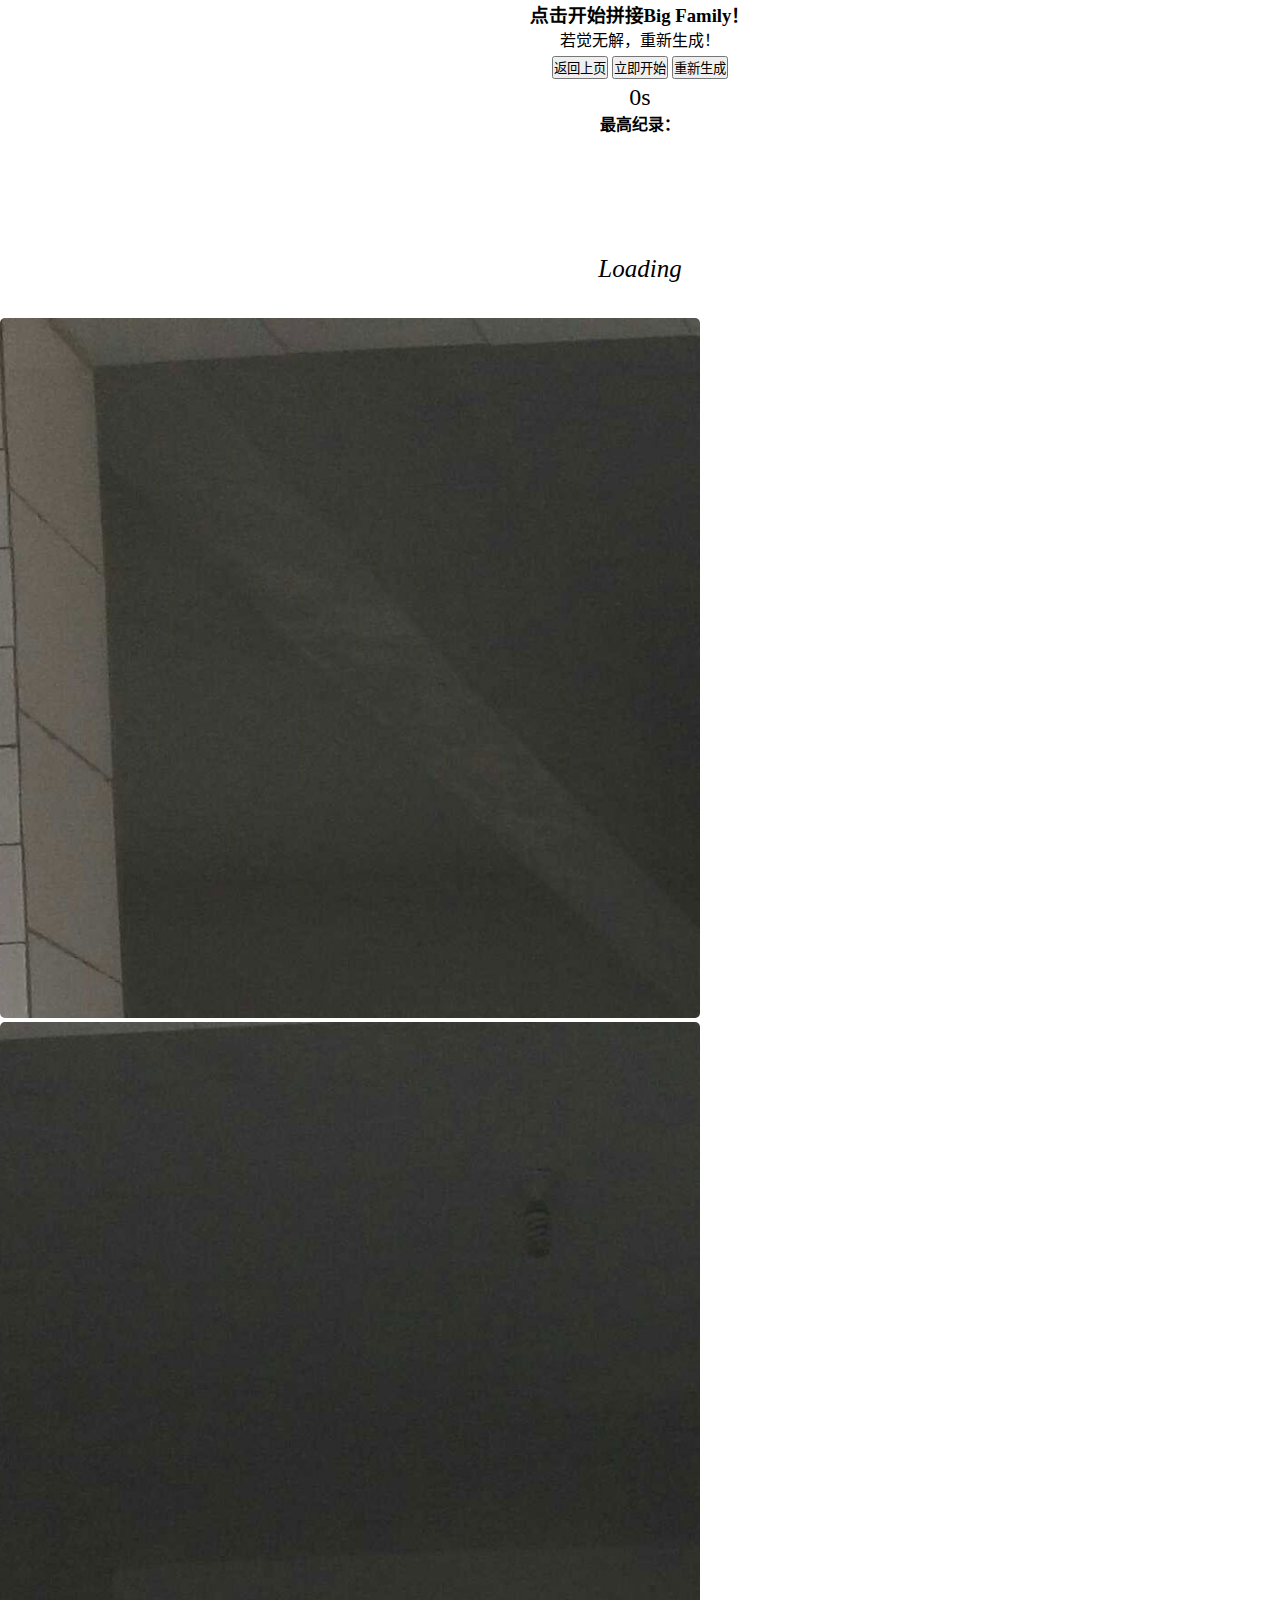
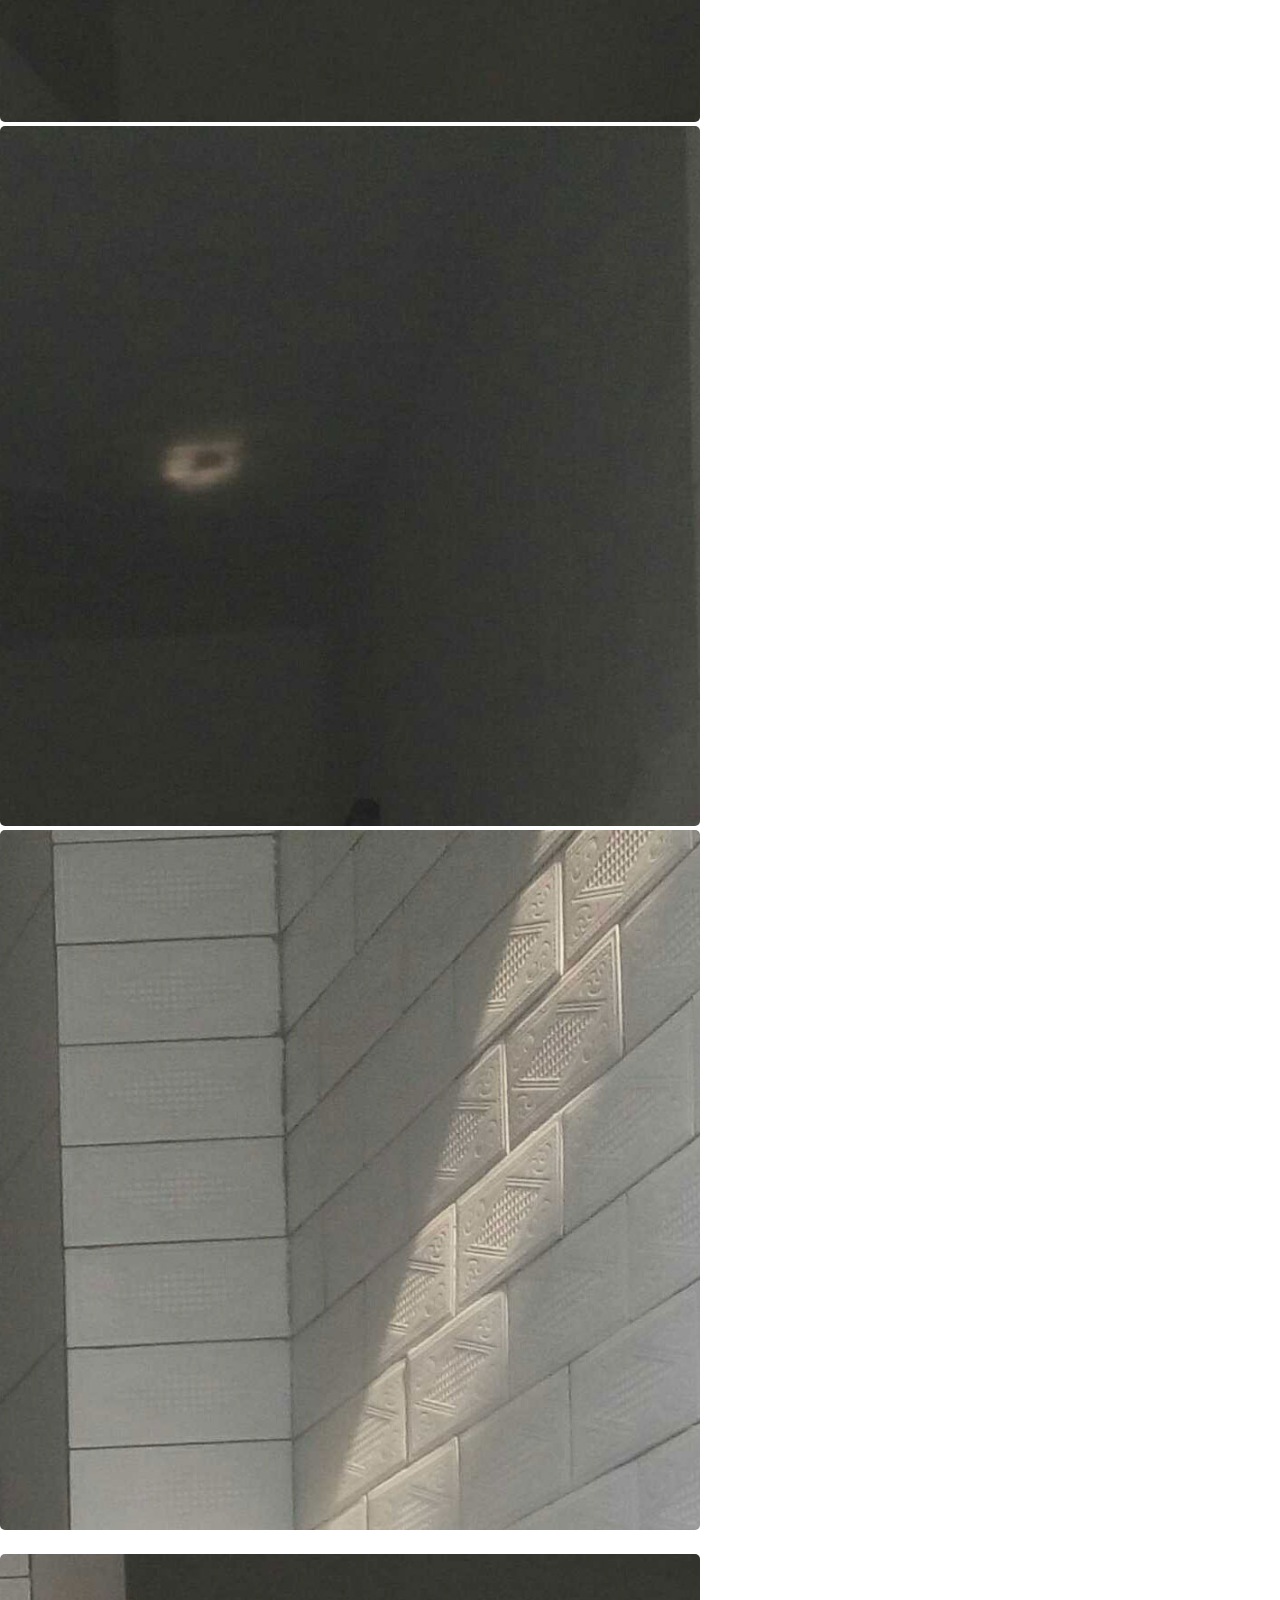
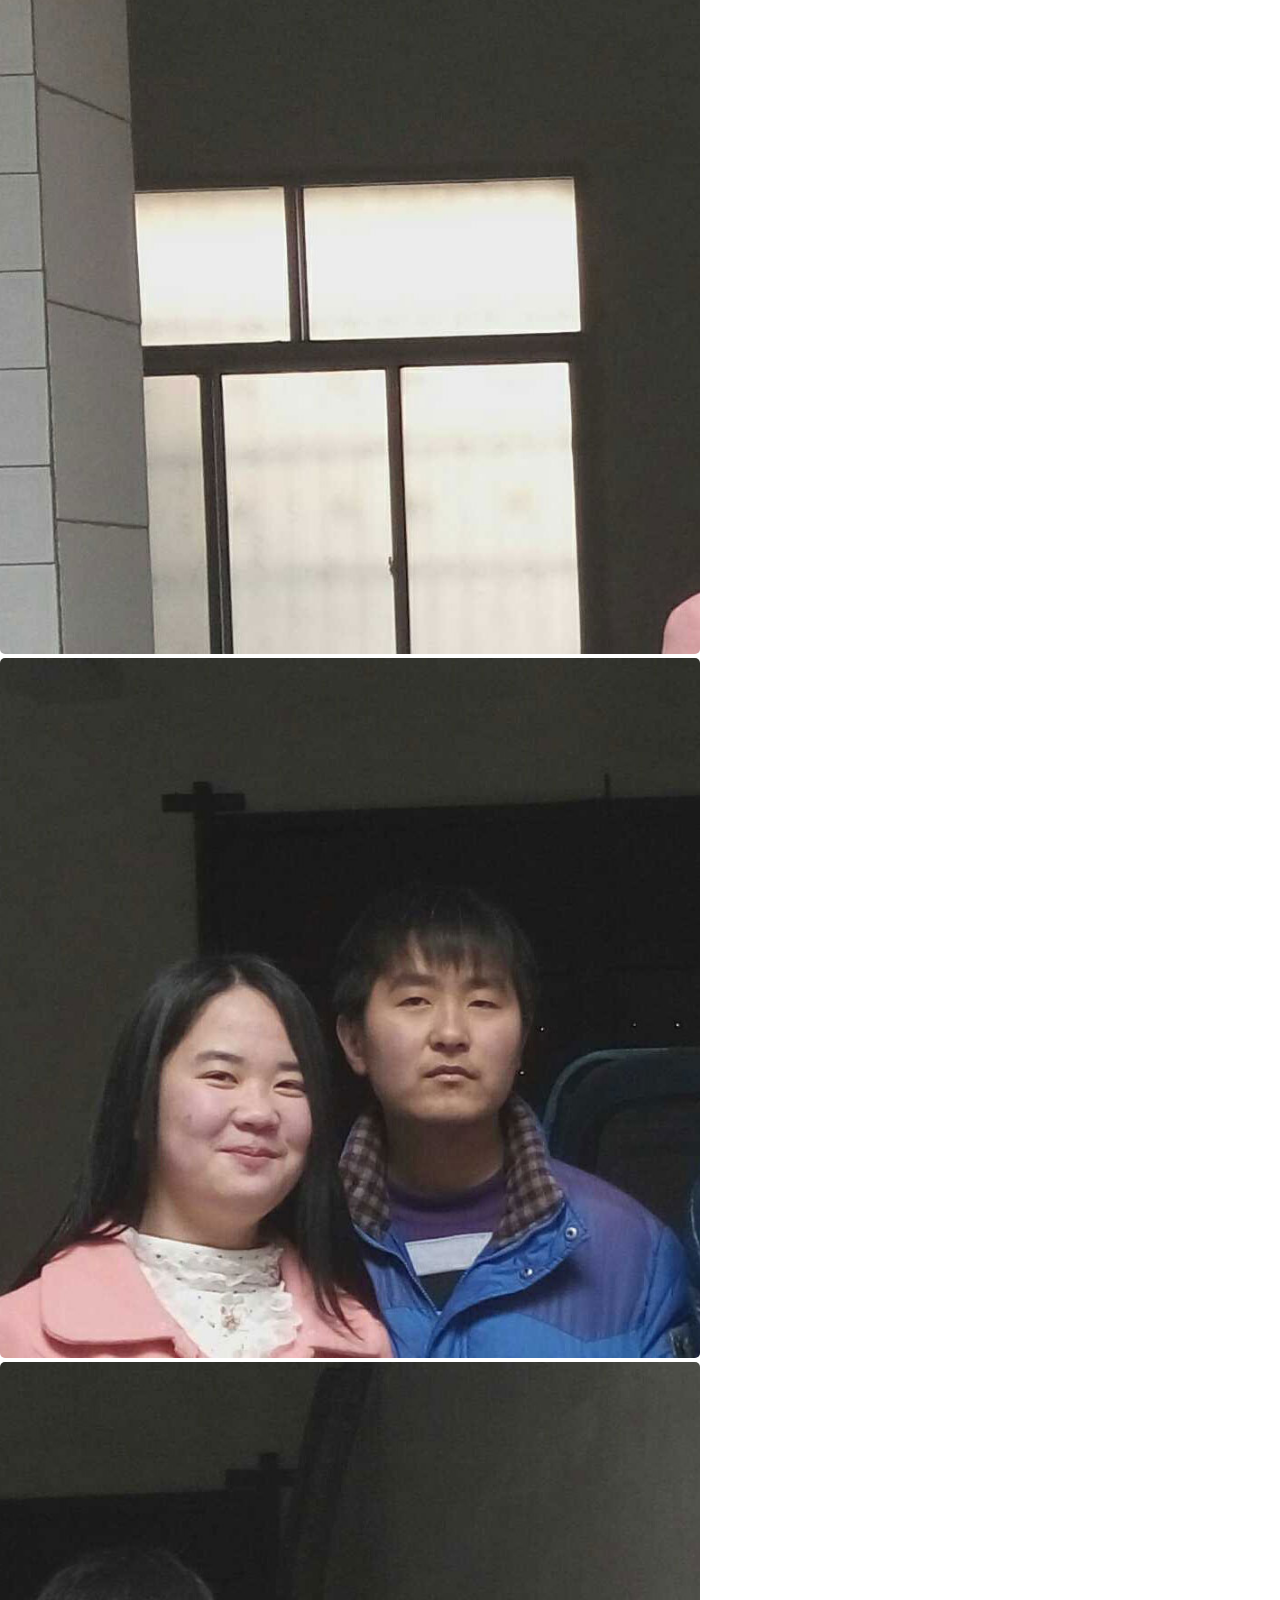
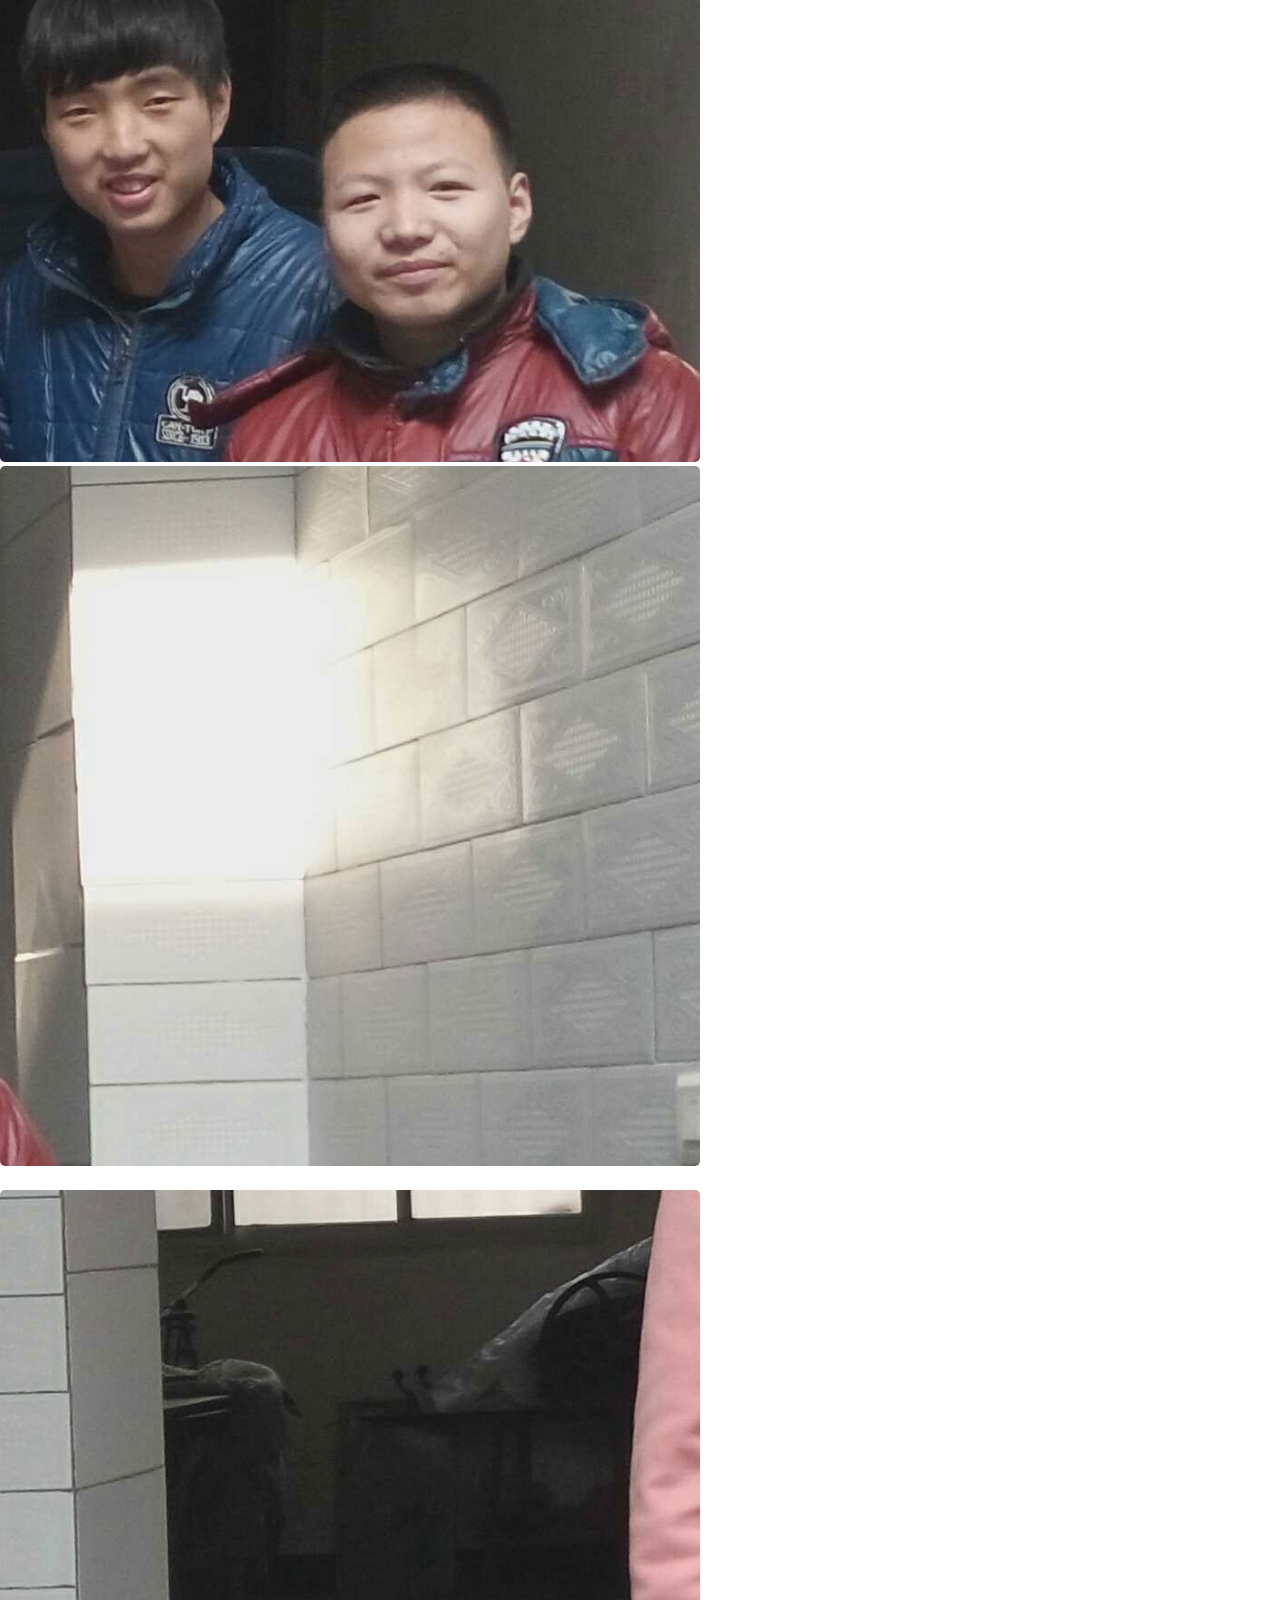
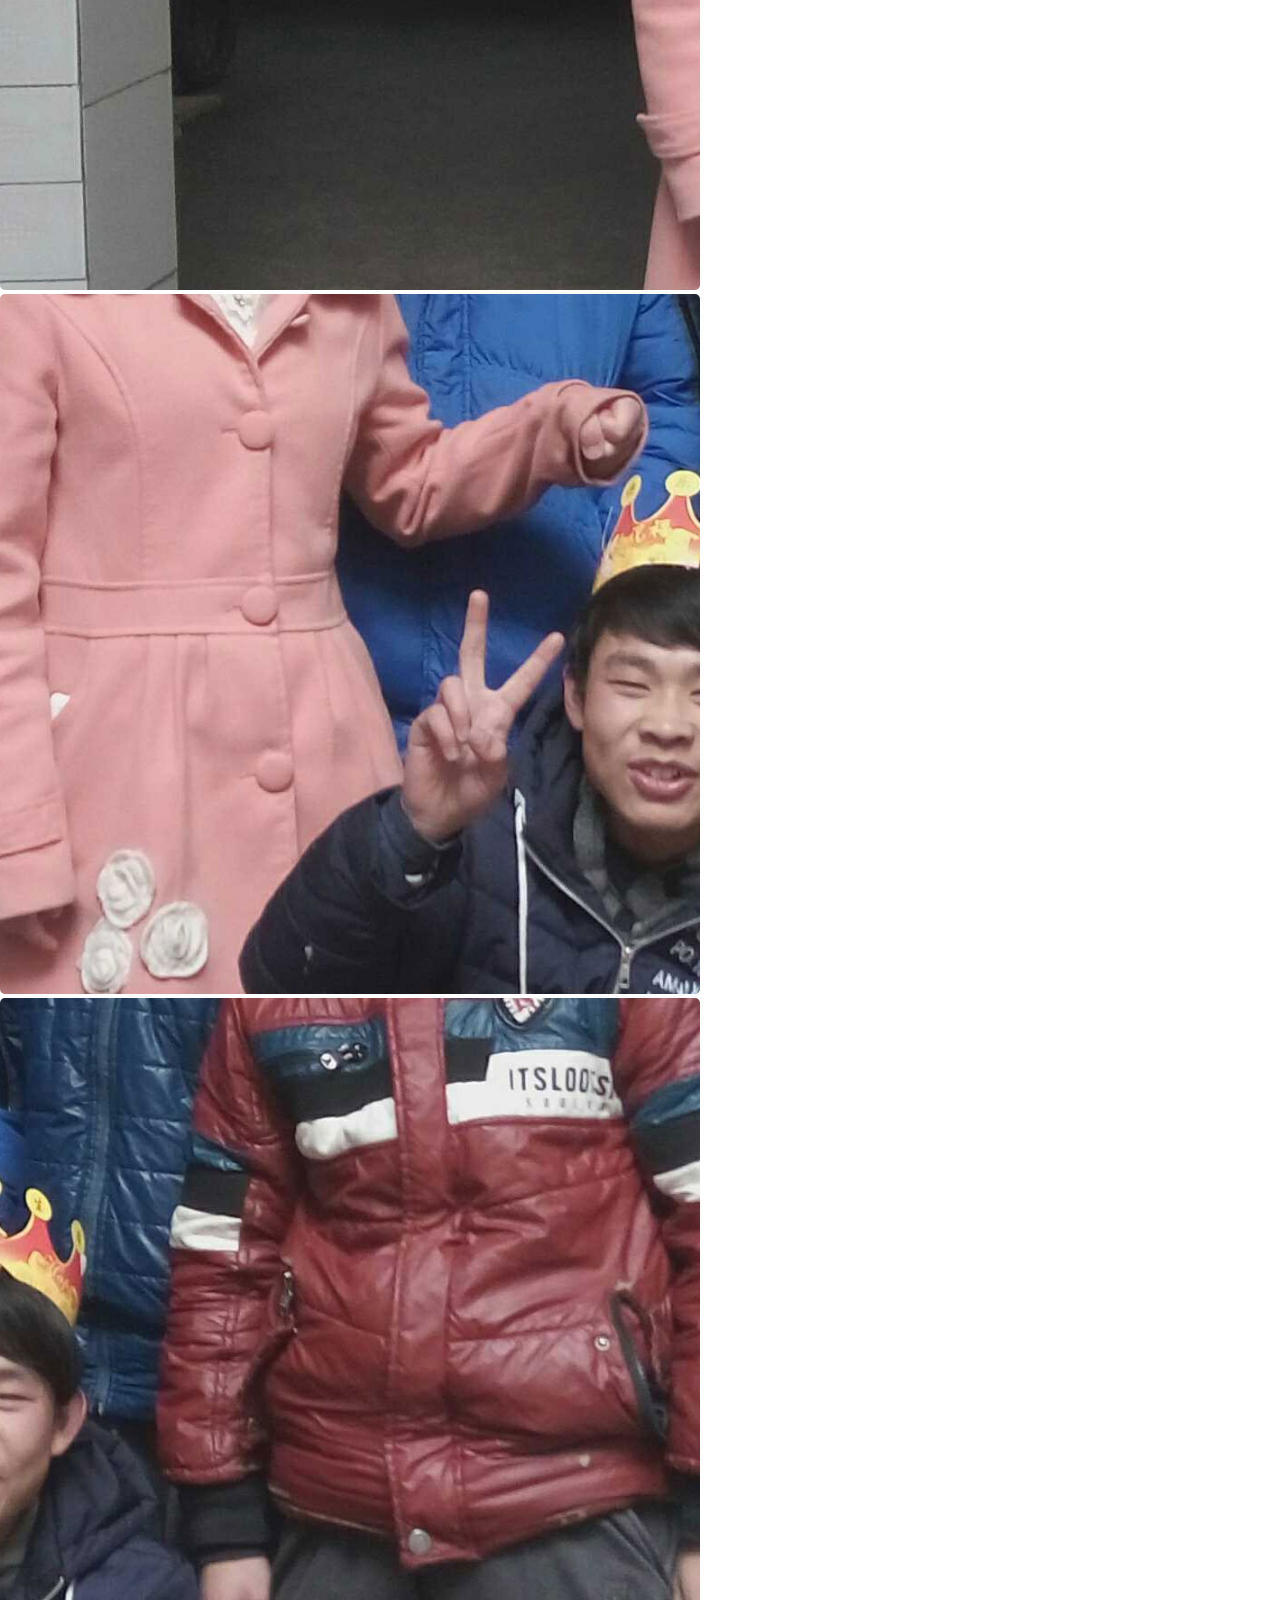
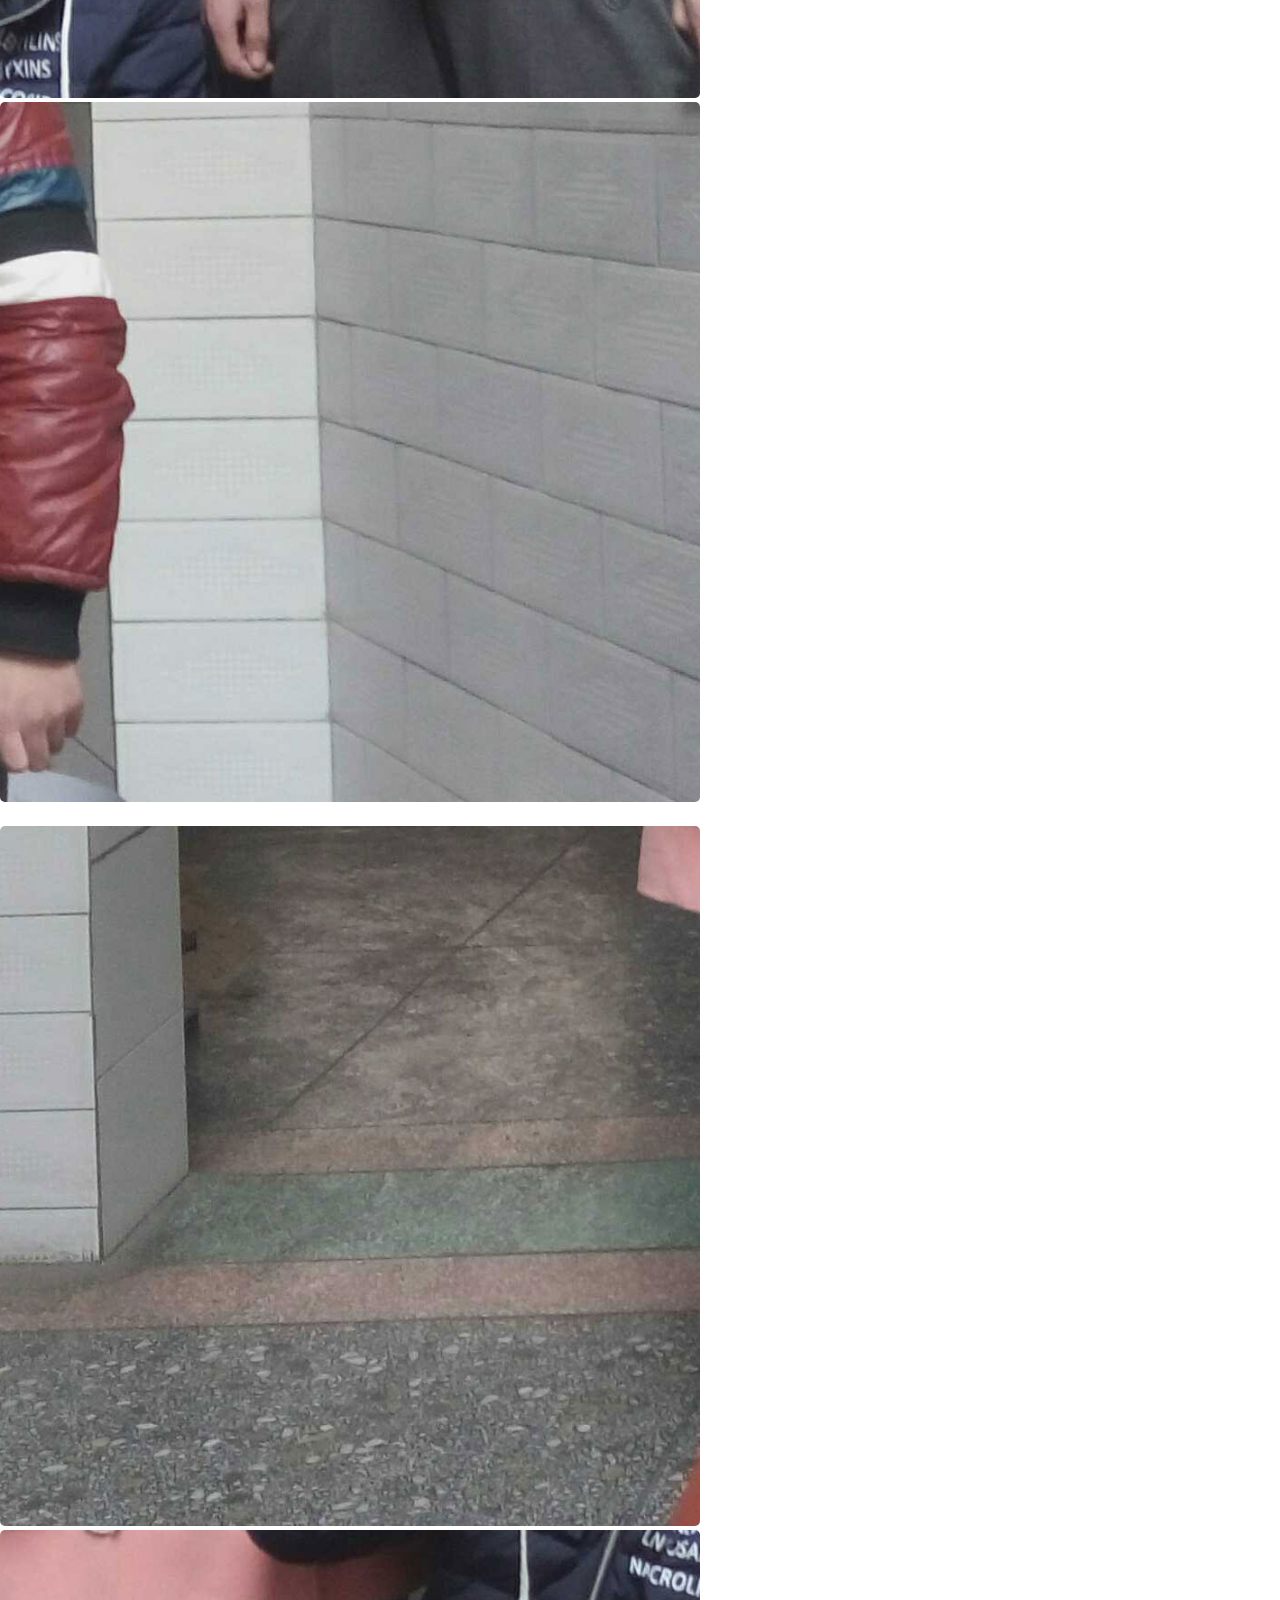
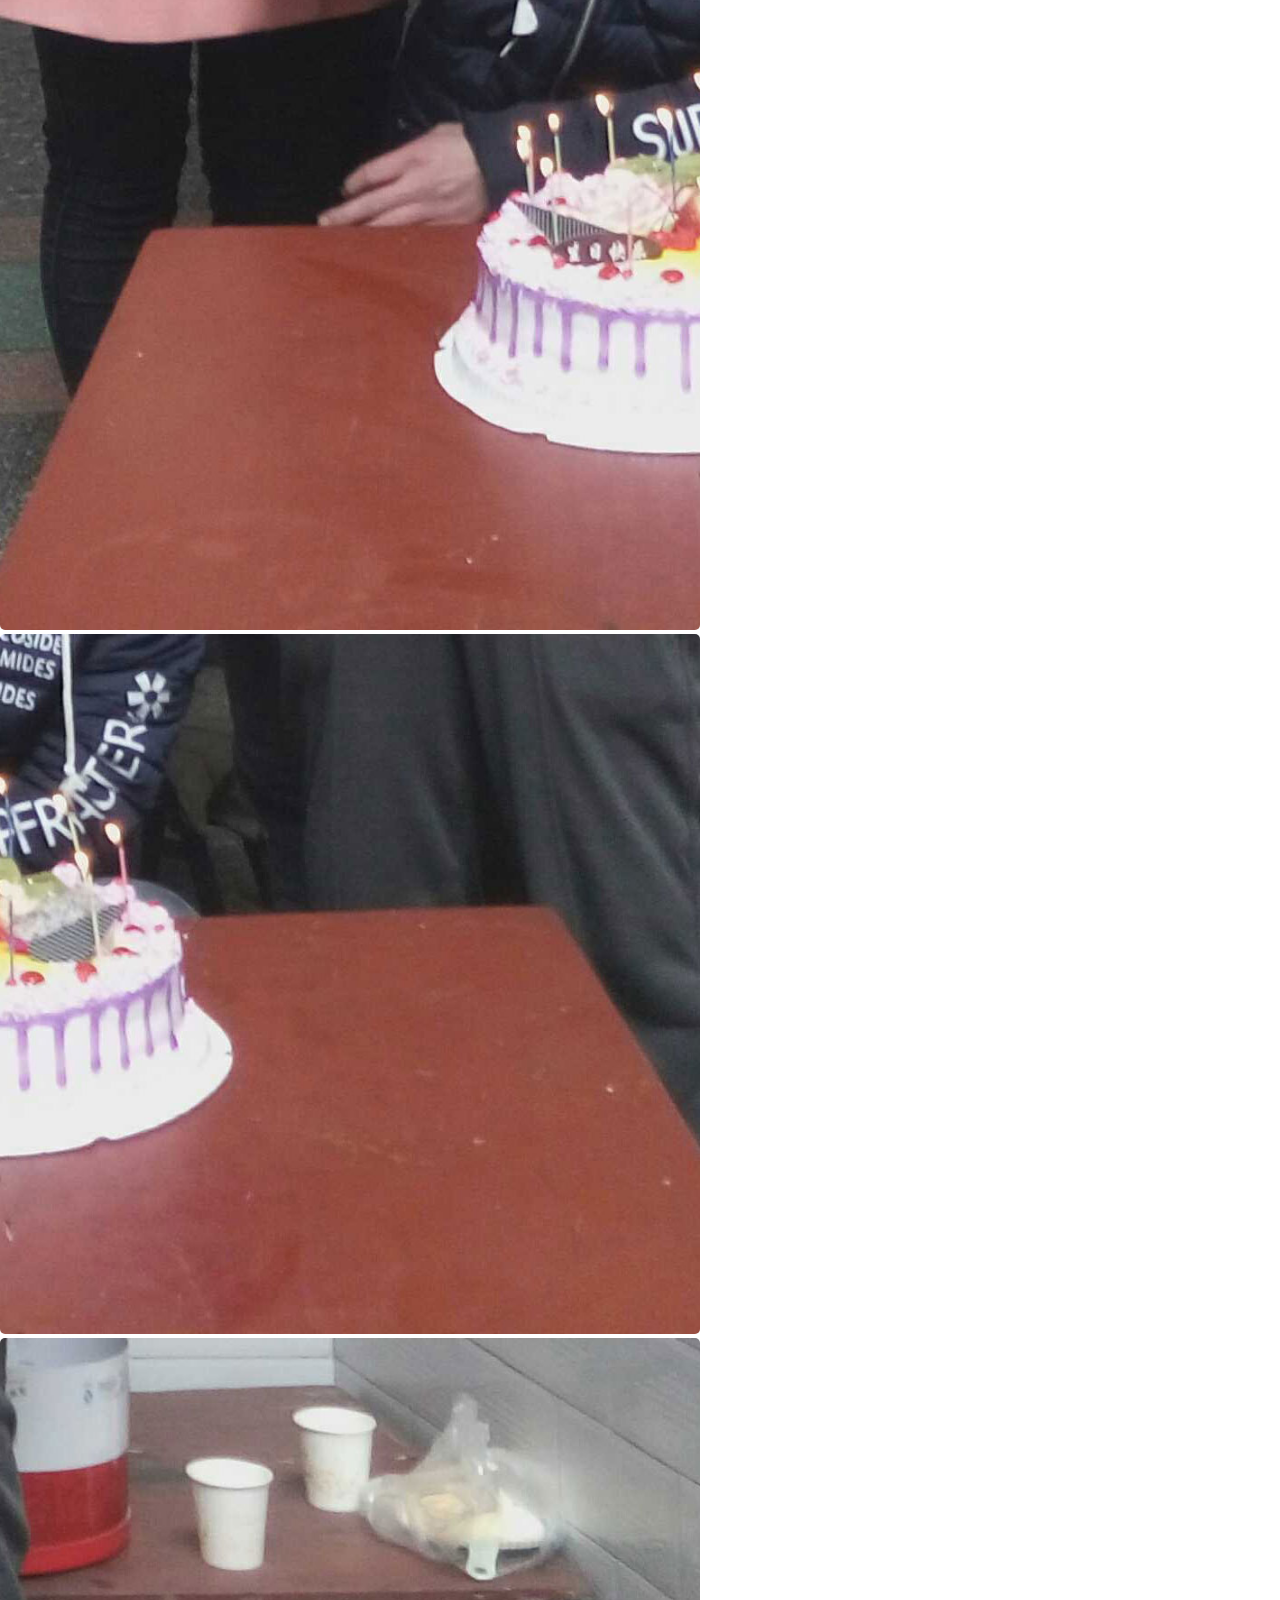
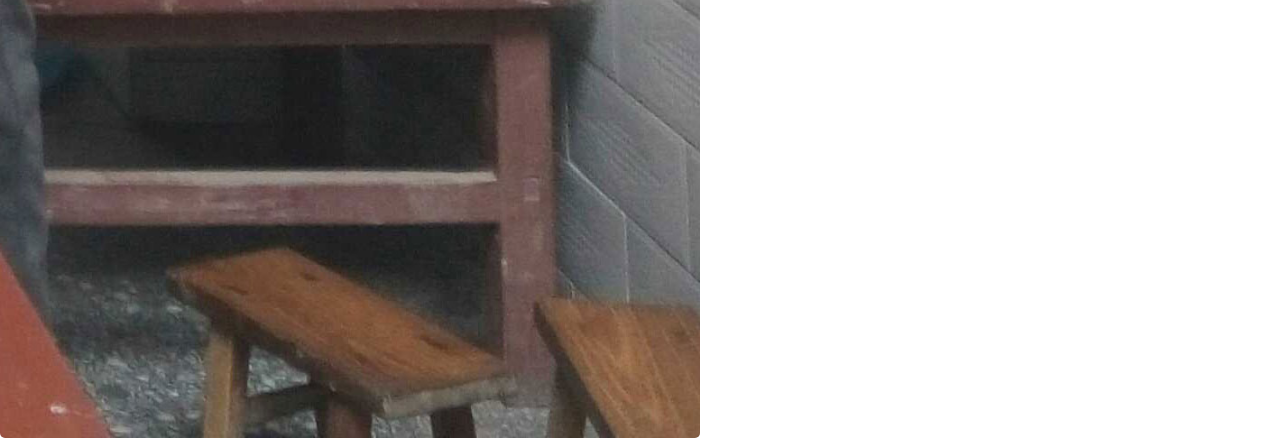
==== Assemble/index.html @ b62a1cad "assemble" ====
<!DOCTYPE html>
<html lang="zh-CN">
	<head>
		<meta charset="utf-8">
		<title>让我们一起来Play！</title>
		<link rel="stylesheet" type="text/css" href="./css/index.css">
		<link rel="stylesheet" type="text/css" href="../css/bootstrap.min.css">
		<link rel="stylesheet" type="text/css" href="../css/font-awesome.min.css">
		<script type="text/javascript" src="../js/jquery-3.3.1.min.js"></script>
		<script type="text/javascript" src="../js/bootstrap.min.js"></script>
		<link href="./favicon.ico" rel="shortcut icon">
		<script type="text/javascript">
			$(function()
			{
				$(".slice").hide();
				document.onreadystatechange=function()
				{
					if(document.readyState == 'complete')
					{
						$("#loading").hide();
						$(".slice").show();
					}
				}
			});
			var empty = 0;
			var interval=null;
			var statue=0;
			var second=0;
			var perfect=99999;
			var success=0;
			var first =0;
			var value="1234567891011121314150";
		</script>
	</head>
	<body>
		<div id='mainbox' class="panel panel-danger">
			<div id='nav' class="panel-heading">
				<h3>点击开始拼接Big Family！</h3>
				<p>若觉无解，重新生成！</p>
				<button class="btn btn-info" id='back' onclick="location.href='../index.html';">返回上页</button>
				<button class="btn btn-danger" id='button' onclick="start();">立即开始</button>
				<button class="btn btn-warning" id='button' onclick="reback();">重新生成</button>
				<p id="time">0s</p>
				<h4 id="rank">最高纪录：</h4>
			</div>
			<div id='loading'>
				<span>Loading </span><i class="fa fa-spinner fa-pulse fa-2x"></i>
			</div>
			<div id='content' class='panel-body'>
				<div class="container" id='container'>
					<div class='row'>
						<div class='col-xs-6 col-sm-3 disabled slice' data-id='1' data-type='0'>
							<img src="./img/1.jpg" data-img='1'>
						</div>
						<div class='col-xs-6 col-sm-3 disabled slice' data-id='2' data-type='0'>
							<img src="./img/2.jpg" data-img='2'>
						</div>
						<div class="clearfix visible-xs"></div>
						<div class='col-xs-6 col-sm-3 disabled slice' data-id='3' data-type='0'>
							<img src="./img/3.jpg" data-img='3'>
						</div>
						<div class='col-xs-6 col-sm-3 disabled slice' data-id='4' data-type='0'>
							<img src="./img/4.jpg" data-img='4'>
						</div>
					</div>
					<div class='row'>
						<div class='col-xs-6 col-sm-3 disabled slice' data-id='5' data-type='0'>
							<img src="./img/5.jpg" data-img='5'>
						</div>
						<div class='col-xs-6 col-sm-3 disabled slice' data-id='6' data-type='0'>
							<img src="./img/6.jpg" data-img='6'>
						</div>
						<div class="clearfix visible-xs"></div>
						<div class='col-xs-6 col-sm-3 disabled slice' data-id='7' data-type='0'>
							<img src="./img/7.jpg" data-img='7'>
						</div>
						<div class='col-xs-6 col-sm-3 disabled slice' data-id='8' data-type='0'>
							<img src="./img/8.jpg" data-img='8'>
						</div>
					</div>
					<div class='row'>
						<div class='col-xs-6 col-sm-3 disabled slice' data-id='9' data-type='0'>
							<img src="./img/9.jpg" data-img='9'>
						</div>
						<div class='col-xs-6 col-sm-3 disabled slice' data-id='10' data-type='0'>
							<img src="./img/10.jpg" data-img='10'>
						</div>
						<div class="clearfix visible-xs"></div>
						<div class='col-xs-6 col-sm-3 disabled slice' data-id='11' data-type='0'>
							<img src="./img/11.jpg" data-img='11'>
						</div>
						<div class='col-xs-6 col-sm-3 disabled slice' data-id='12' data-type='0'>
							<img src="./img/12.jpg" data-img='12'>
						</div>
					</div>
					<div class='row'>
						<div class='col-xs-6 col-sm-3 disabled slice' data-id='13' data-type='0'>
							<img src="./img/13.jpg" data-img='13'>
						</div>
						<div class='col-xs-6 col-sm-3 disabled slice' data-id='14' data-type='0'>
							<img src="./img/14.jpg" data-img='14'>
						</div>
						<div class="clearfix visible-xs"></div>
						<div class='col-xs-6 col-sm-3 disabled slice' data-id='15' data-type='0'>
							<img src="./img/15.jpg" data-img='15'>
						</div>
						<div class='col-xs-6 col-sm-3 disabled slice' data-id='16' data-type='0'>
							<img src="./img/16.jpg" data-img='16'>
						</div>
					</div>
				</div>
			</div>
		</div>
		<script type="text/javascript" src='./js/index.js'></script>
	</body>
</html>
---- Assemble/css/index.css ----
*{
		padding: 0;
		margin: 0;
	}
	#mainbox
	{
		text-align: center;
		background-image: url("../../img/bgimg.jpeg"); 
		background-size:100%  100%;
		background-repeat: no-repeat;
	}
	#loading
	{
		margin: 35px auto;
		text-align: center;
	}
	#loading span
	{
		font-size: 25px;
		font-family: '仿宋';
		font-style: italic;
	}
	#nav{height: 220px;}
	#button{margin: 5px auto;}
	#time
	{
		font-size: 24px;
		margin:auto;
	}
	#container .row{margin-bottom: 20px;}
	#container
	{
		width: 700px;
		height: 700px;
		border-radius: 10px;
		text-align: center;
		/*background-image: url("../img/0.jpg"); */
		background-size:100% 100%;
		background-repeat: no-repeat;
	}
	#container img
	{
		border-radius: 5px;
		width: 100%;
		height: 100%;
	}
	.left
	{
		-webkit-transform:translateX(-175px);
		transform:translateX(-175px);
		-webkit-transition: 0.2s;
		transition: 0.2s;
	}
	.right
	{
		-webkit-transform:translateX(155px);
		transform:translateX(175px);
		-webkit-transition: 0.2s;
		transition: 0.2s
	}
	.up
	{
		-webkit-transform:translateY(-165px);
		transform:translateY(-165px); 
		-webkit-transition: 0.2s;
		transition: 0.2s
	}
	.down
	{
		-webkit-transform:translateY(165px);
		transform:translateY(165px);
		-webkit-transition: 0.2s;
		transition: 0.2s 
	}
	.disabled { pointer-events: none; }
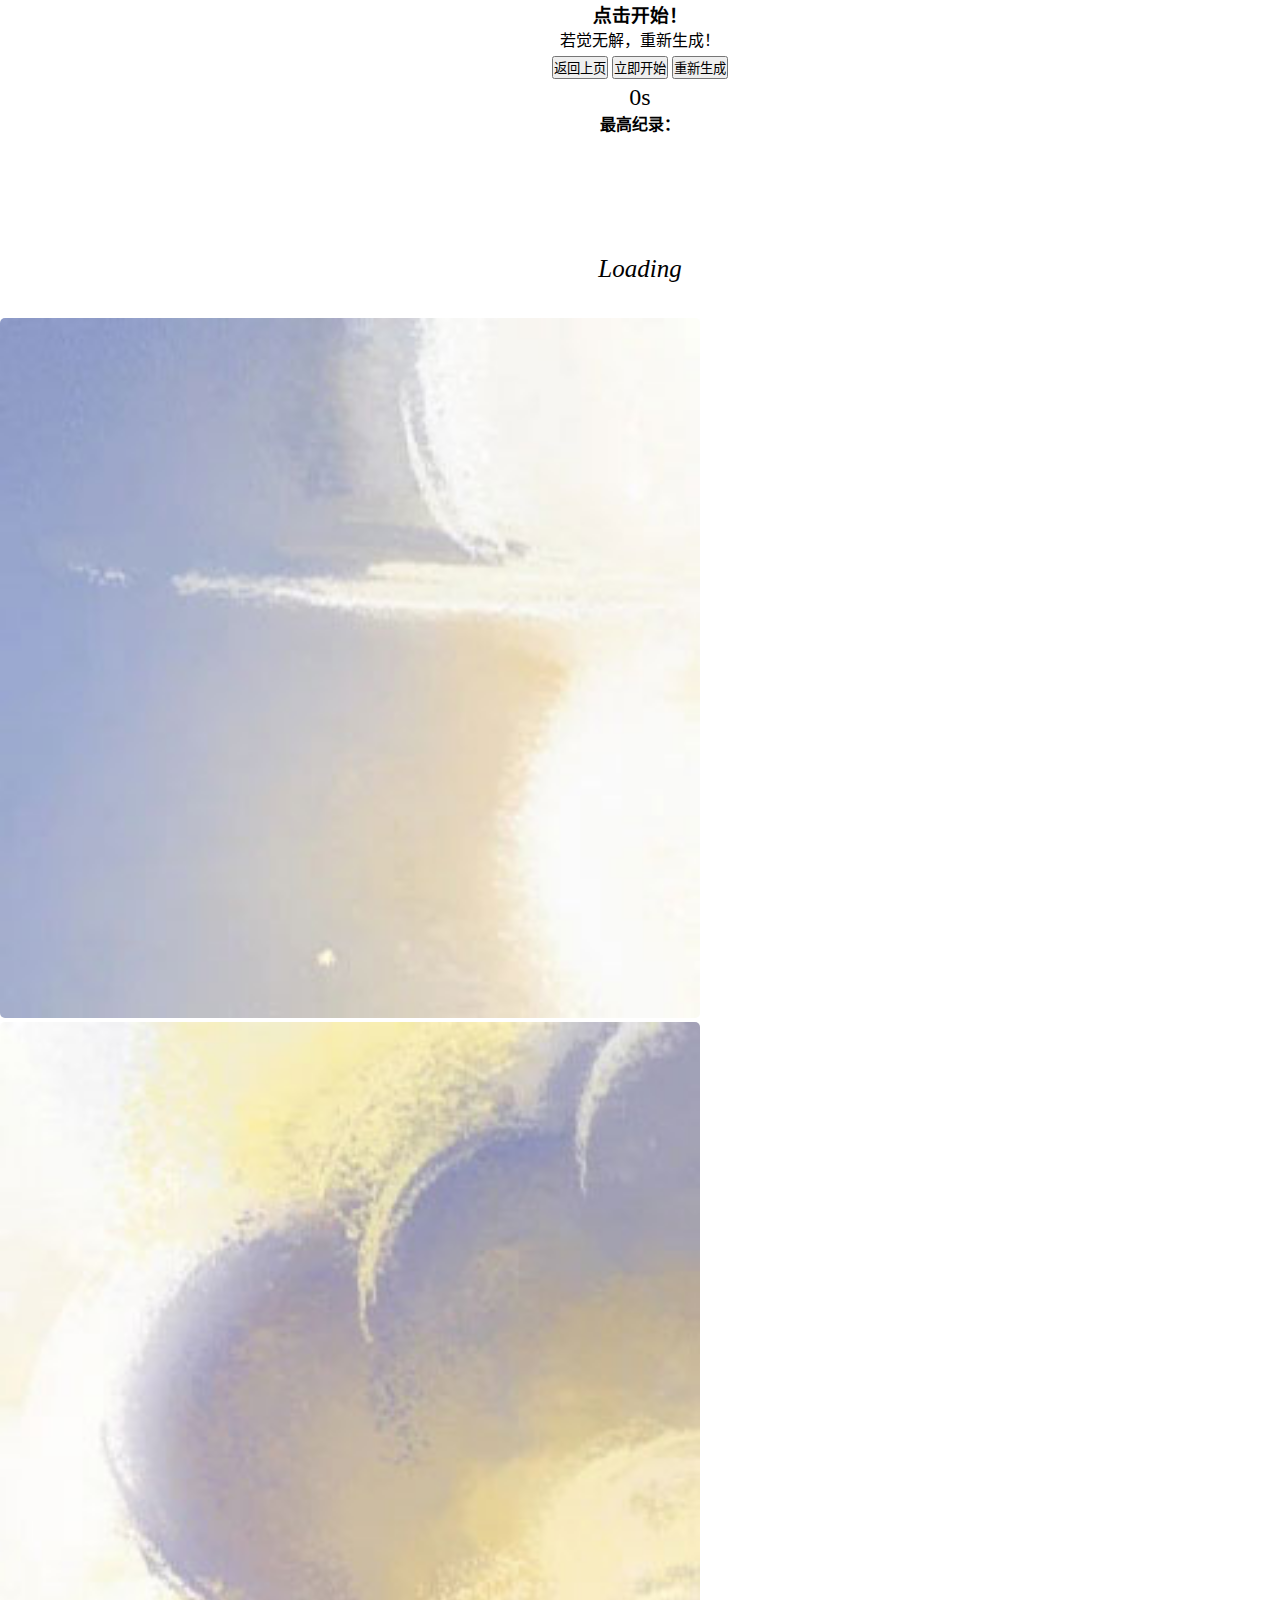
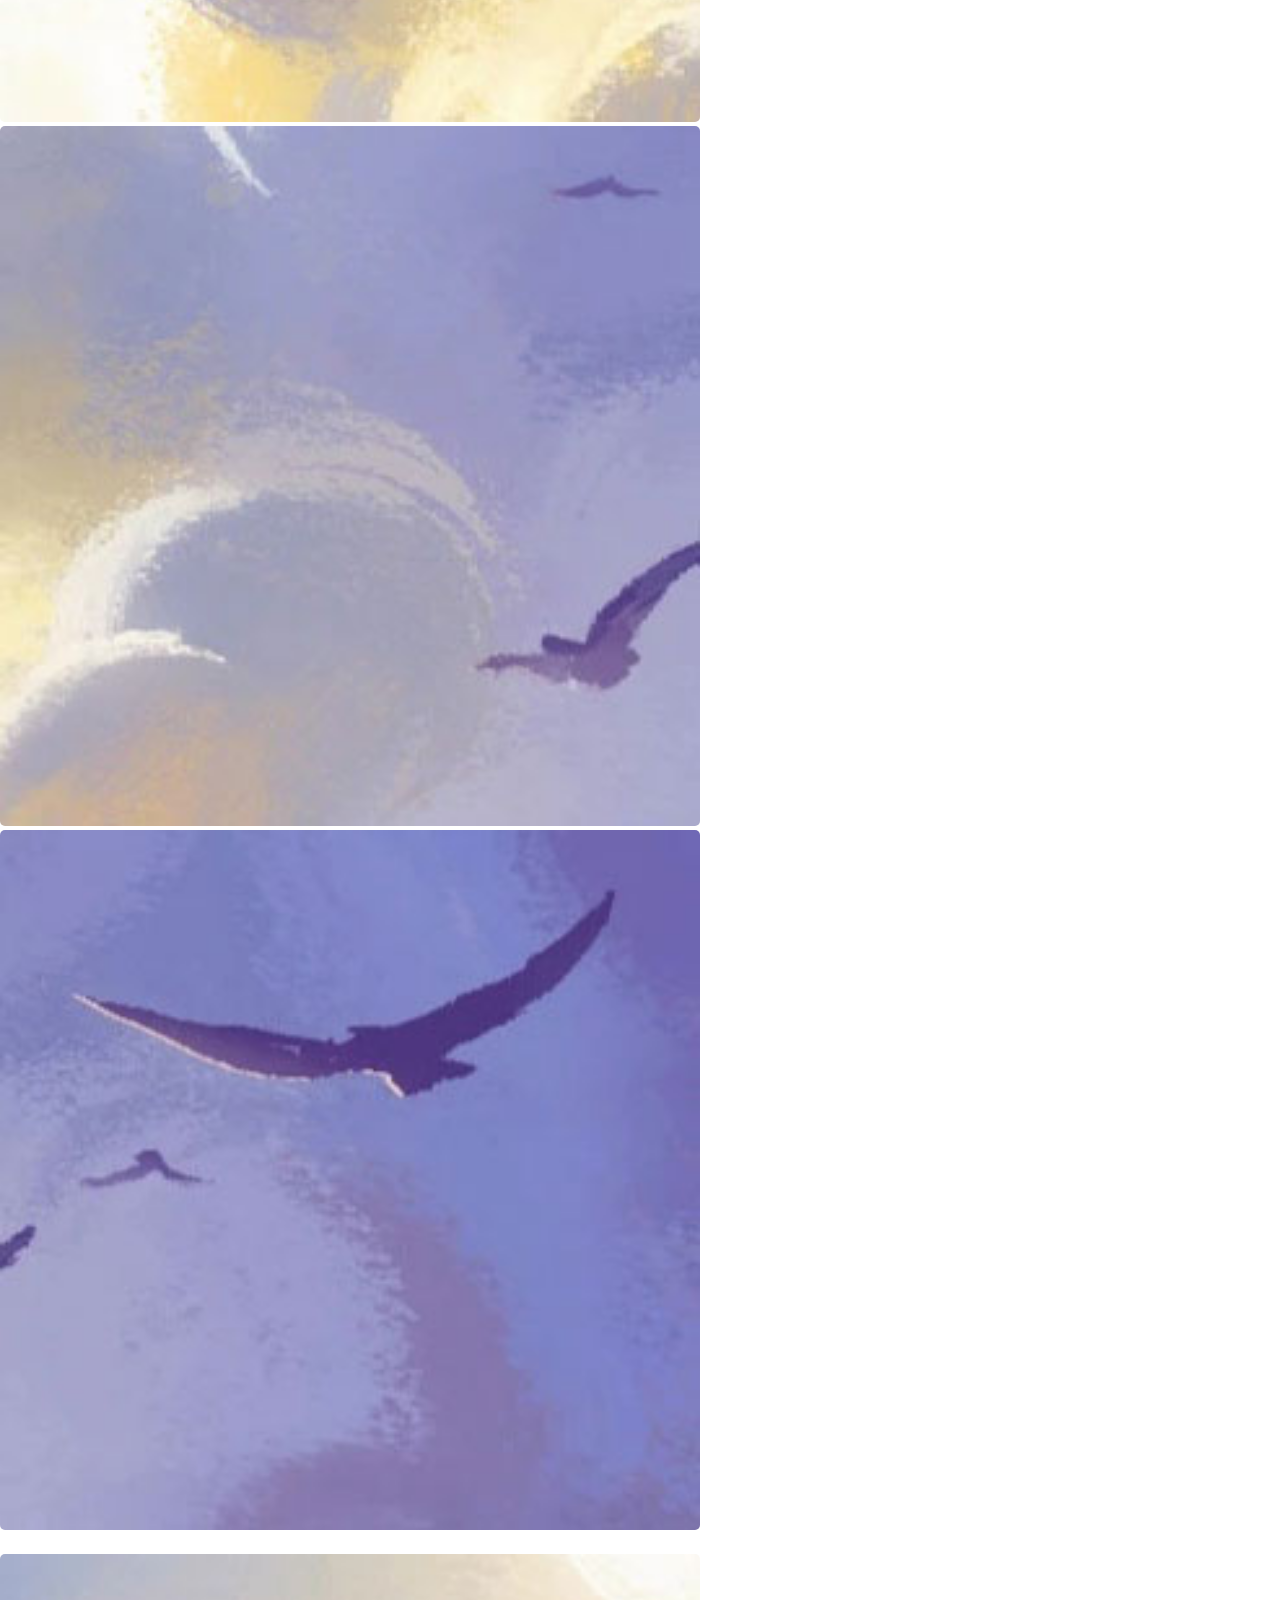
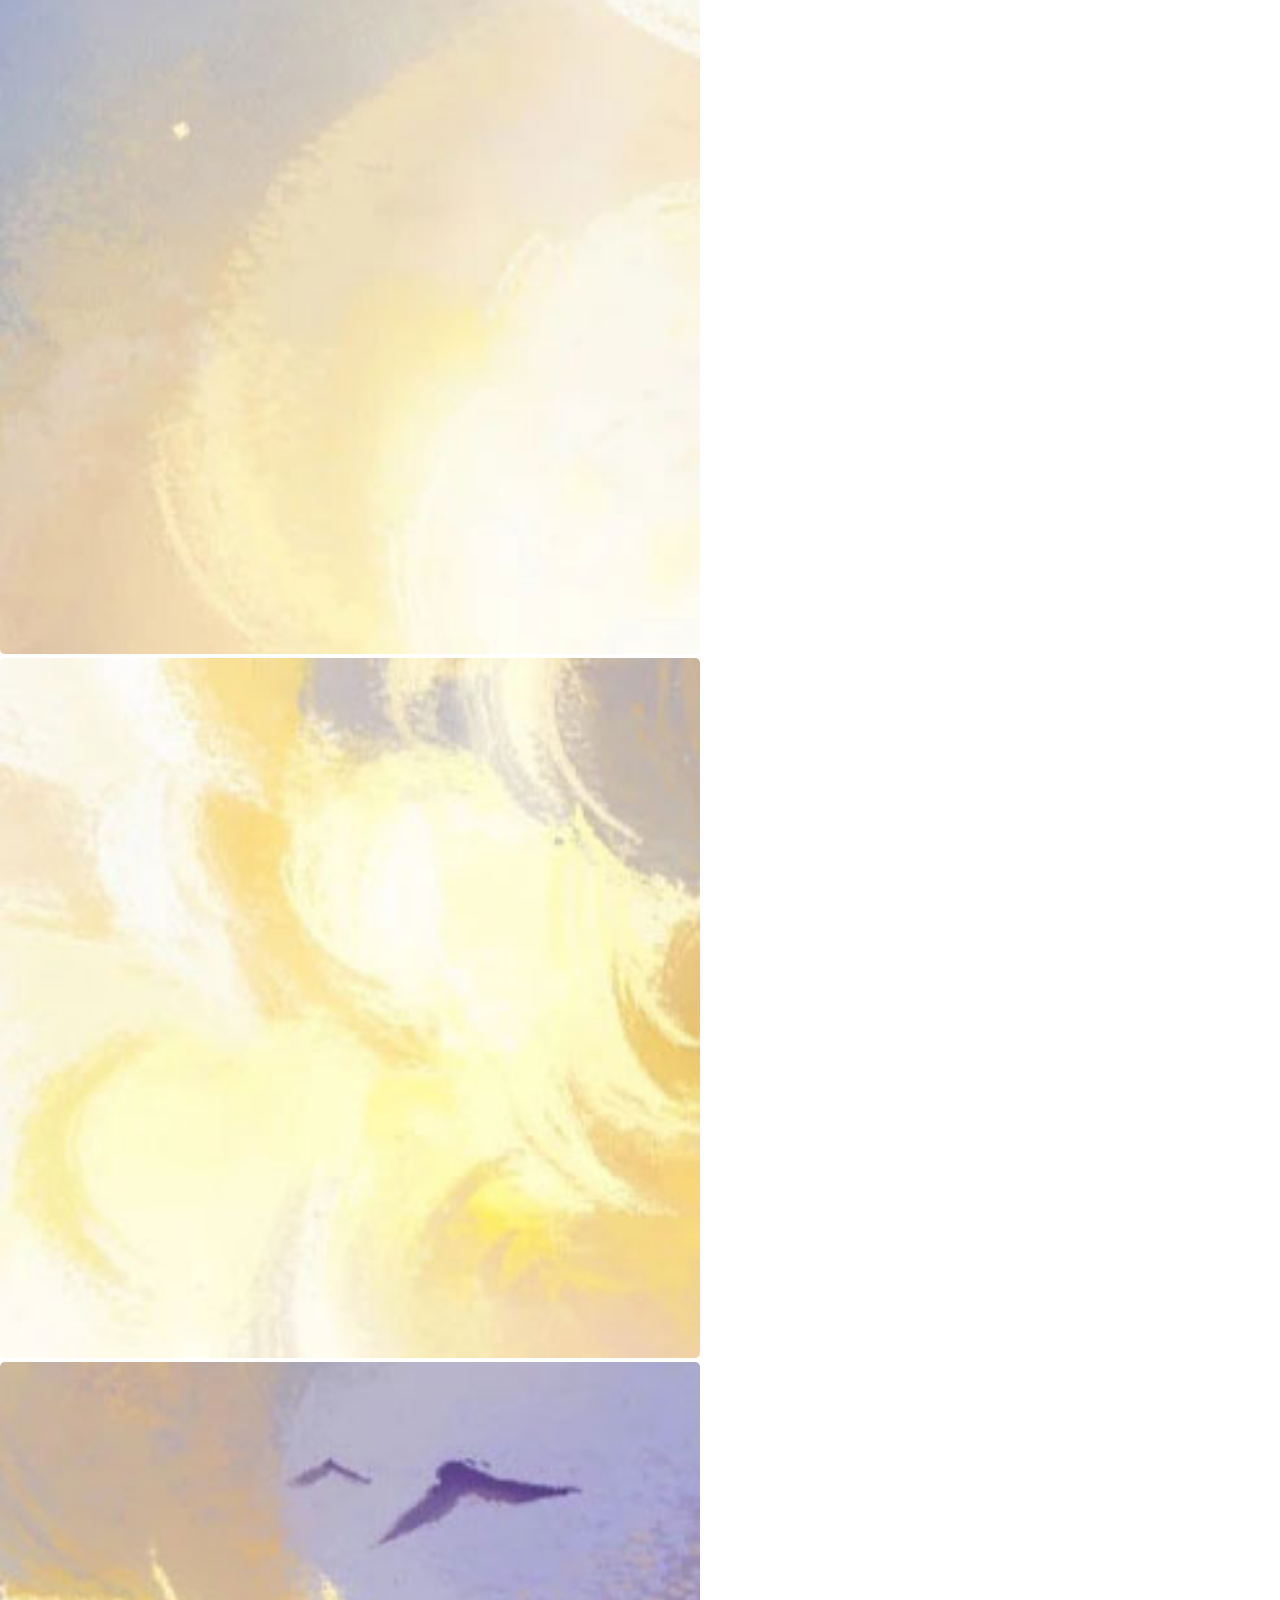
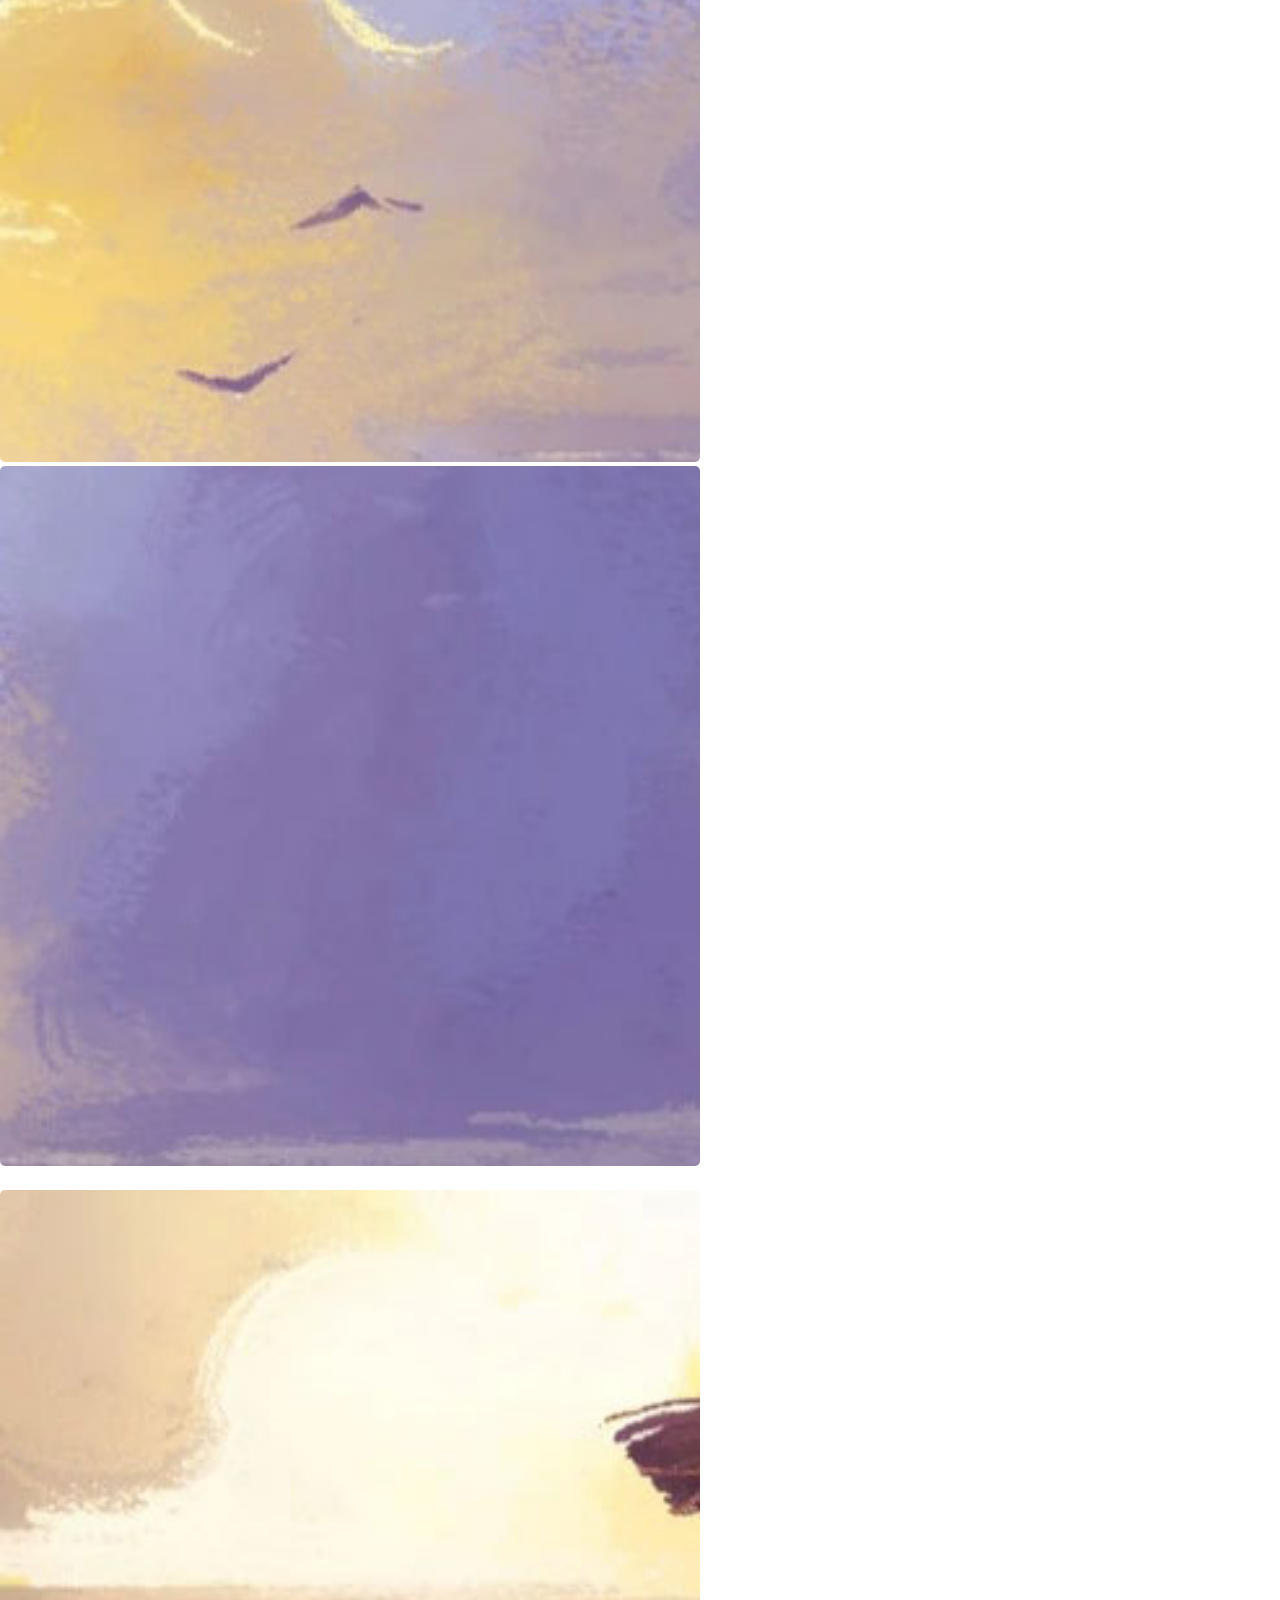
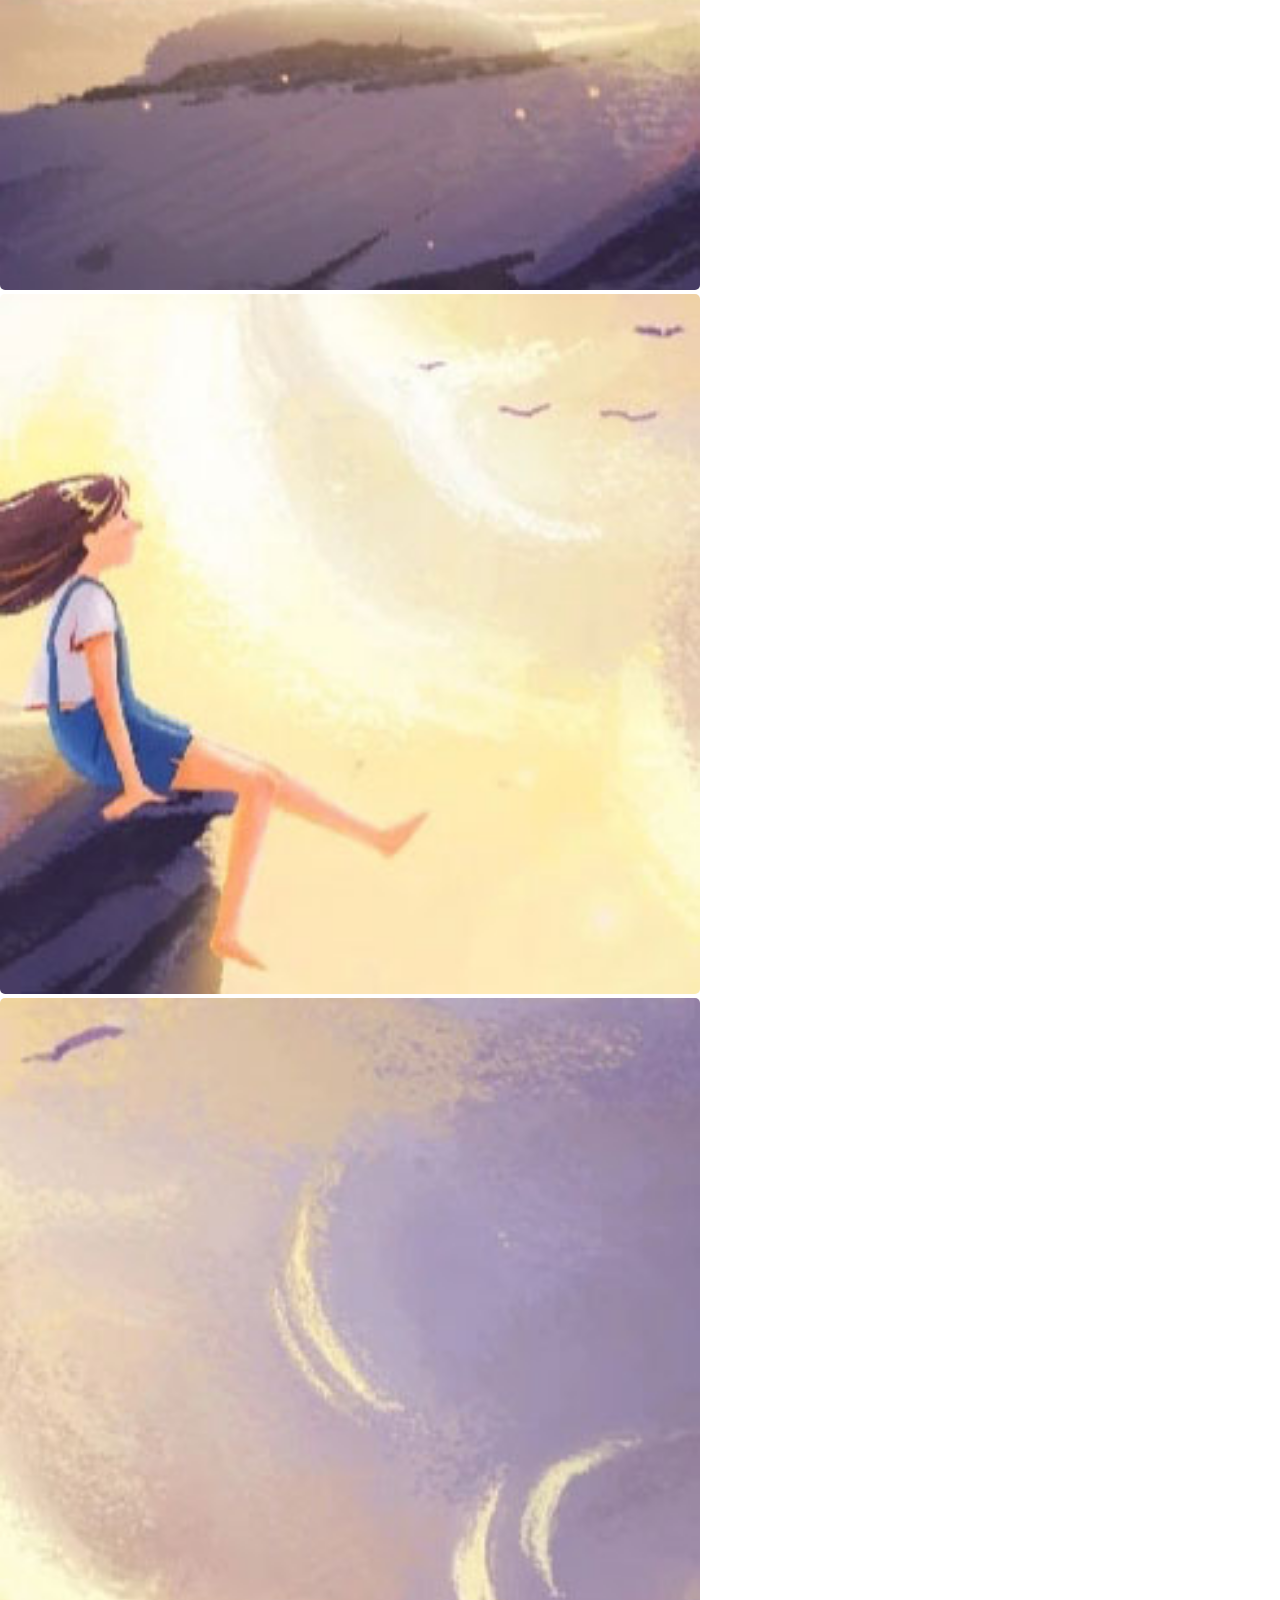
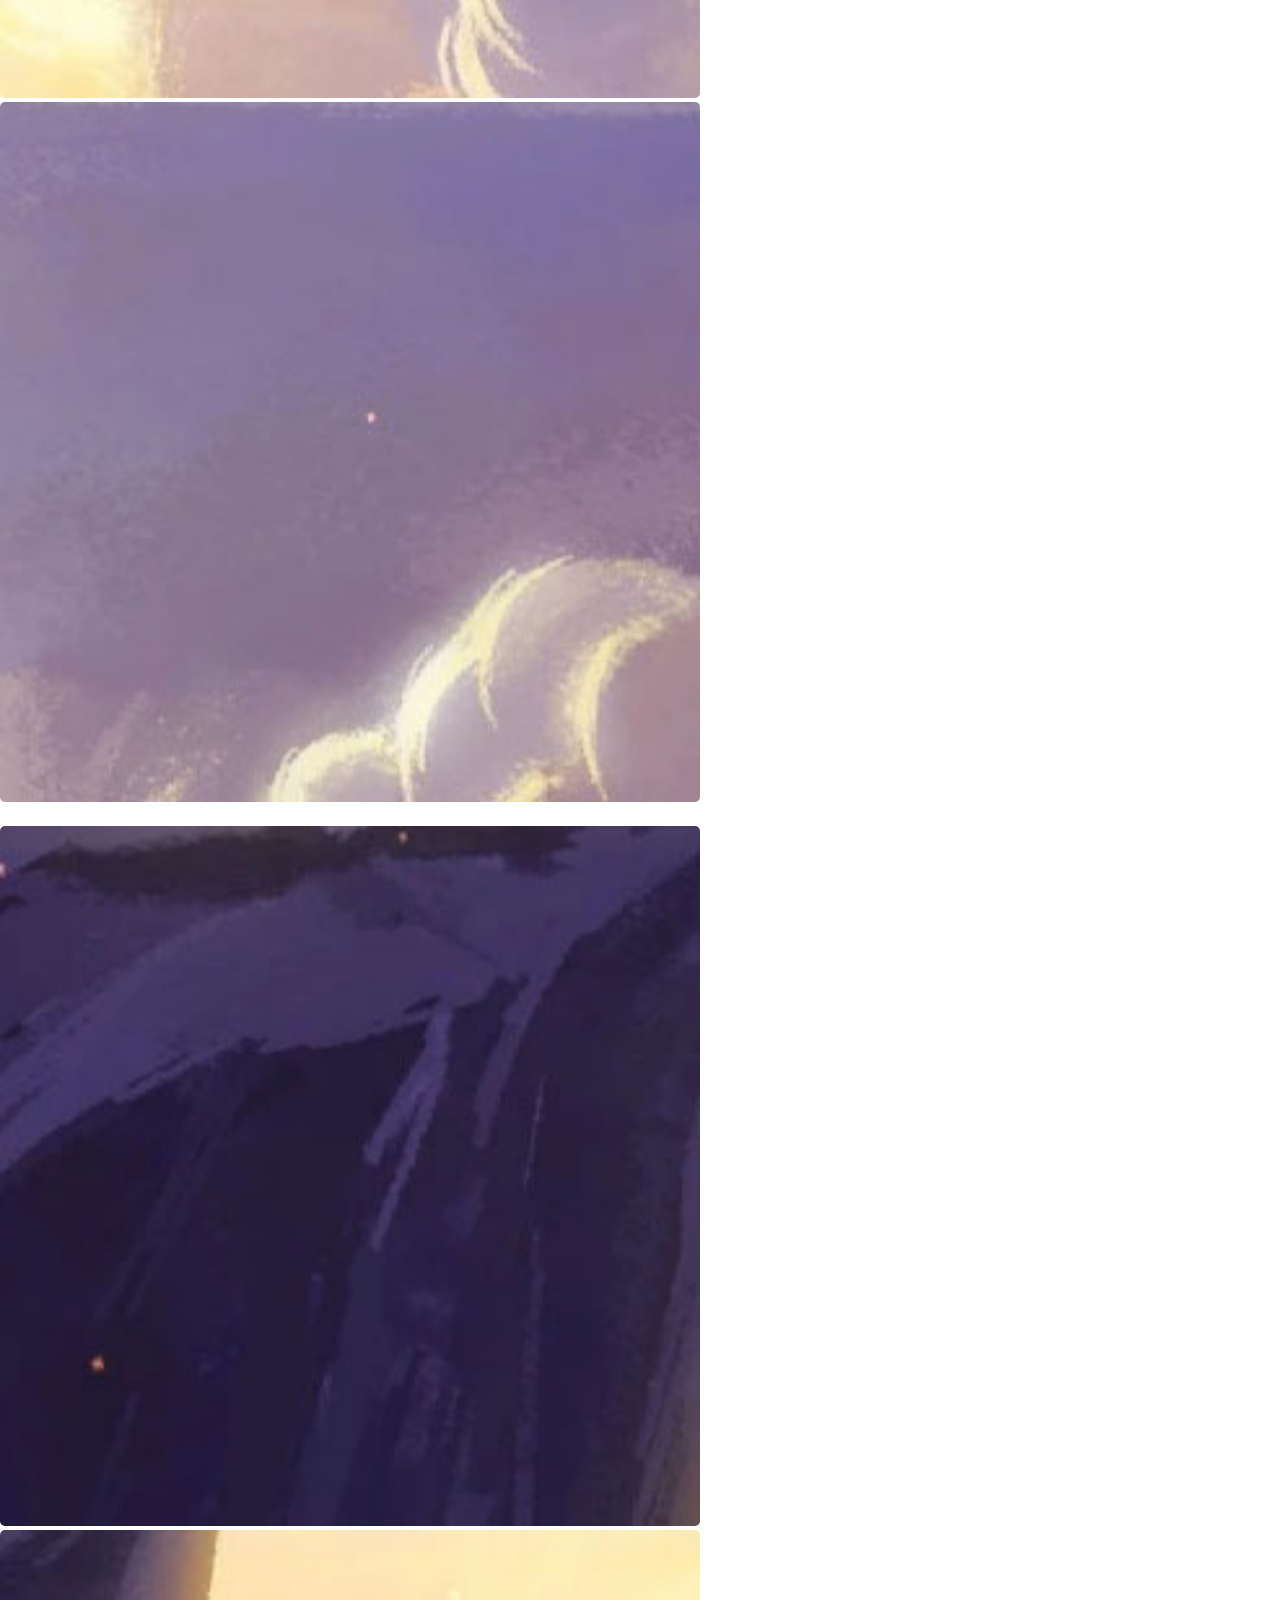
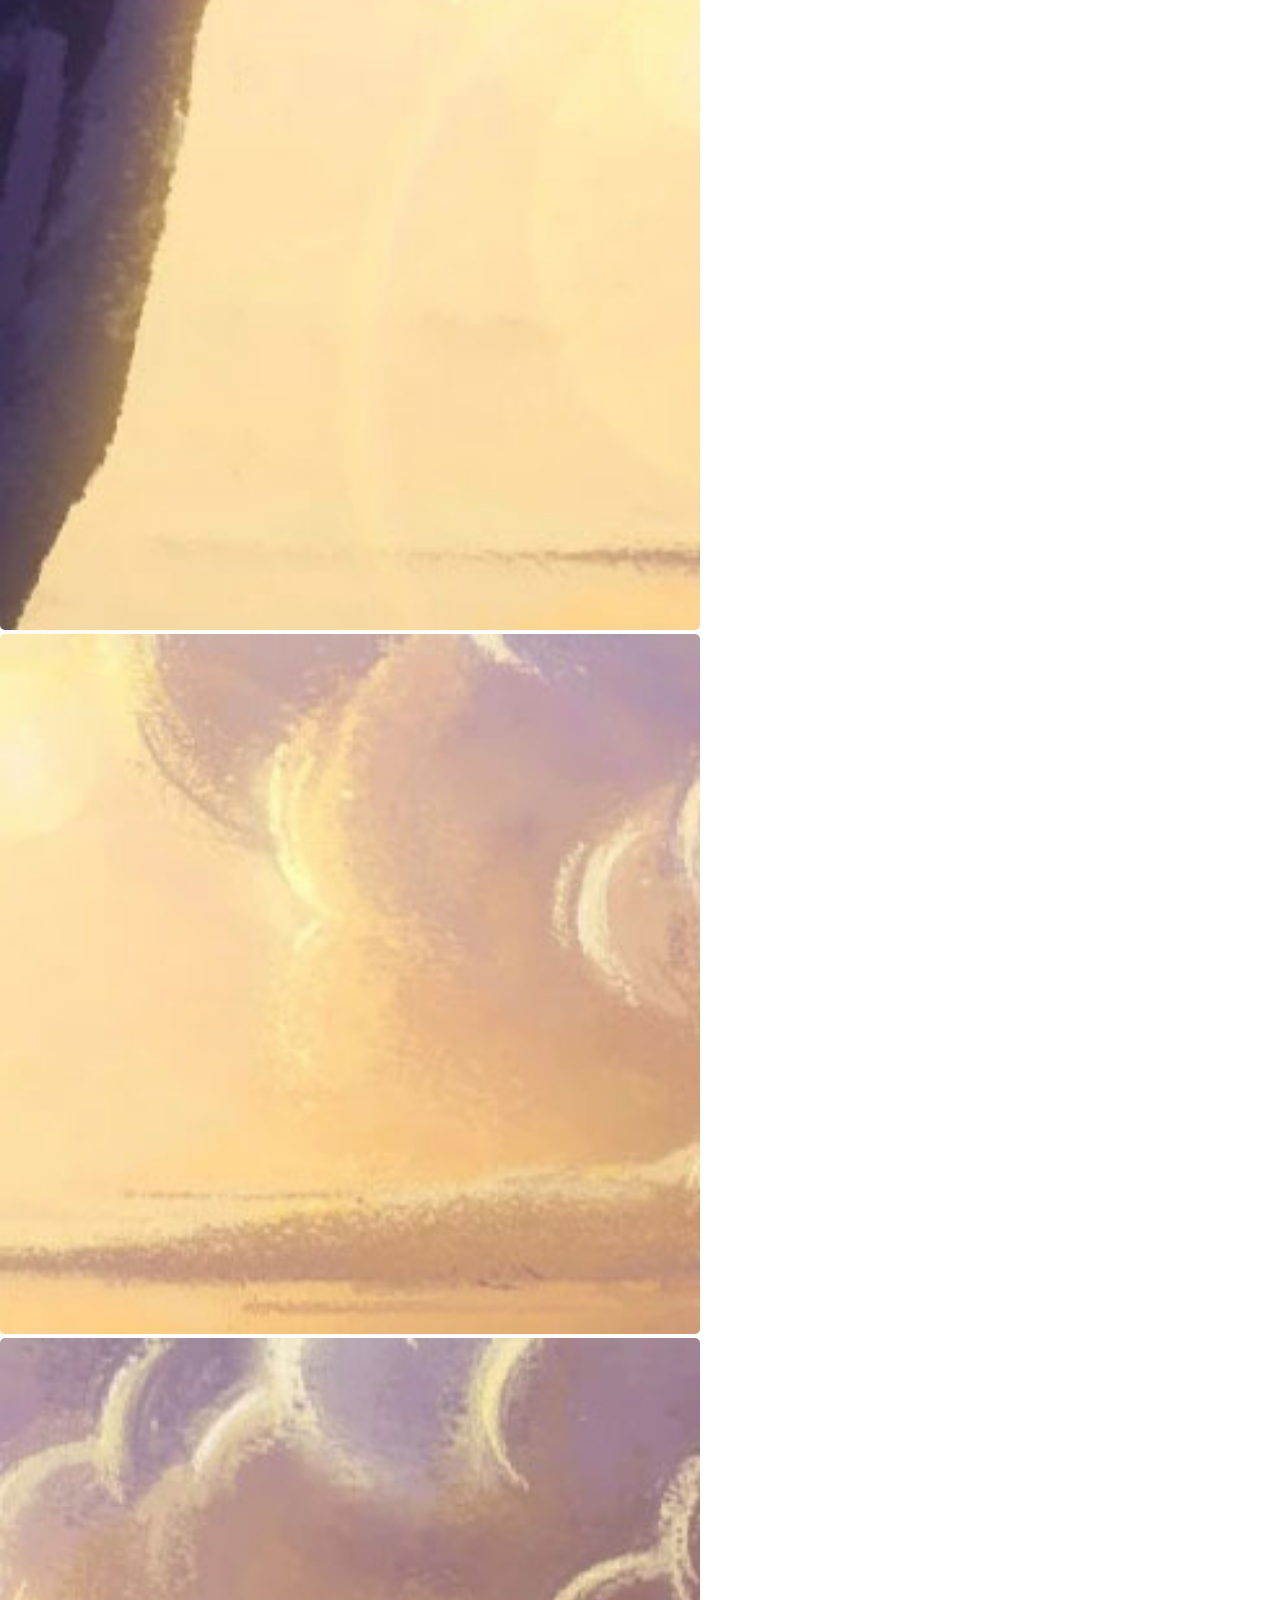
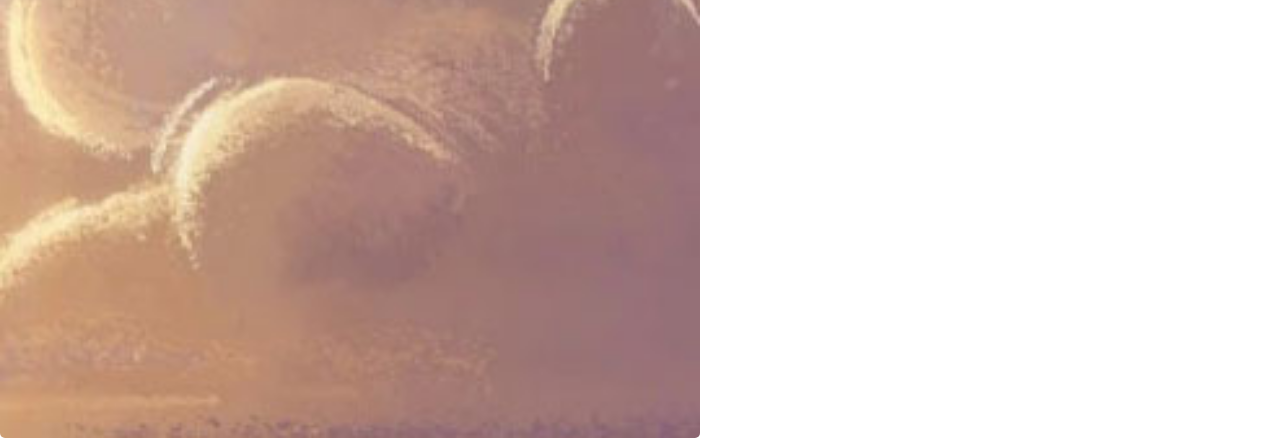
==== commit 69a3a116: "bug" ====
--- a/Assemble/index.html
+++ b/Assemble/index.html
@@ -12,13 +12,12 @@
 		<script type="text/javascript">
 			$(function()
 			{
-				$(".slice").hide();
+				$("#reback").addClass('disabled');
 				document.onreadystatechange=function()
 				{
 					if(document.readyState == 'complete')
 					{
 						$("#loading").hide();
-						$(".slice").show();
 					}
 				}
 			});
@@ -35,11 +34,11 @@
 	<body>
 		<div id='mainbox' class="panel panel-danger">
 			<div id='nav' class="panel-heading">
-				<h3>点击开始拼接Big Family！</h3>
+				<h3>点击开始！</h3>
 				<p>若觉无解，重新生成！</p>
 				<button class="btn btn-info" id='back' onclick="location.href='../index.html';">返回上页</button>
 				<button class="btn btn-danger" id='button' onclick="start();">立即开始</button>
-				<button class="btn btn-warning" id='button' onclick="reback();">重新生成</button>
+				<button class="btn btn-warning" id='reback' onclick="reback();">重新生成</button>
 				<p id="time">0s</p>
 				<h4 id="rank">最高纪录：</h4>
 			</div>
